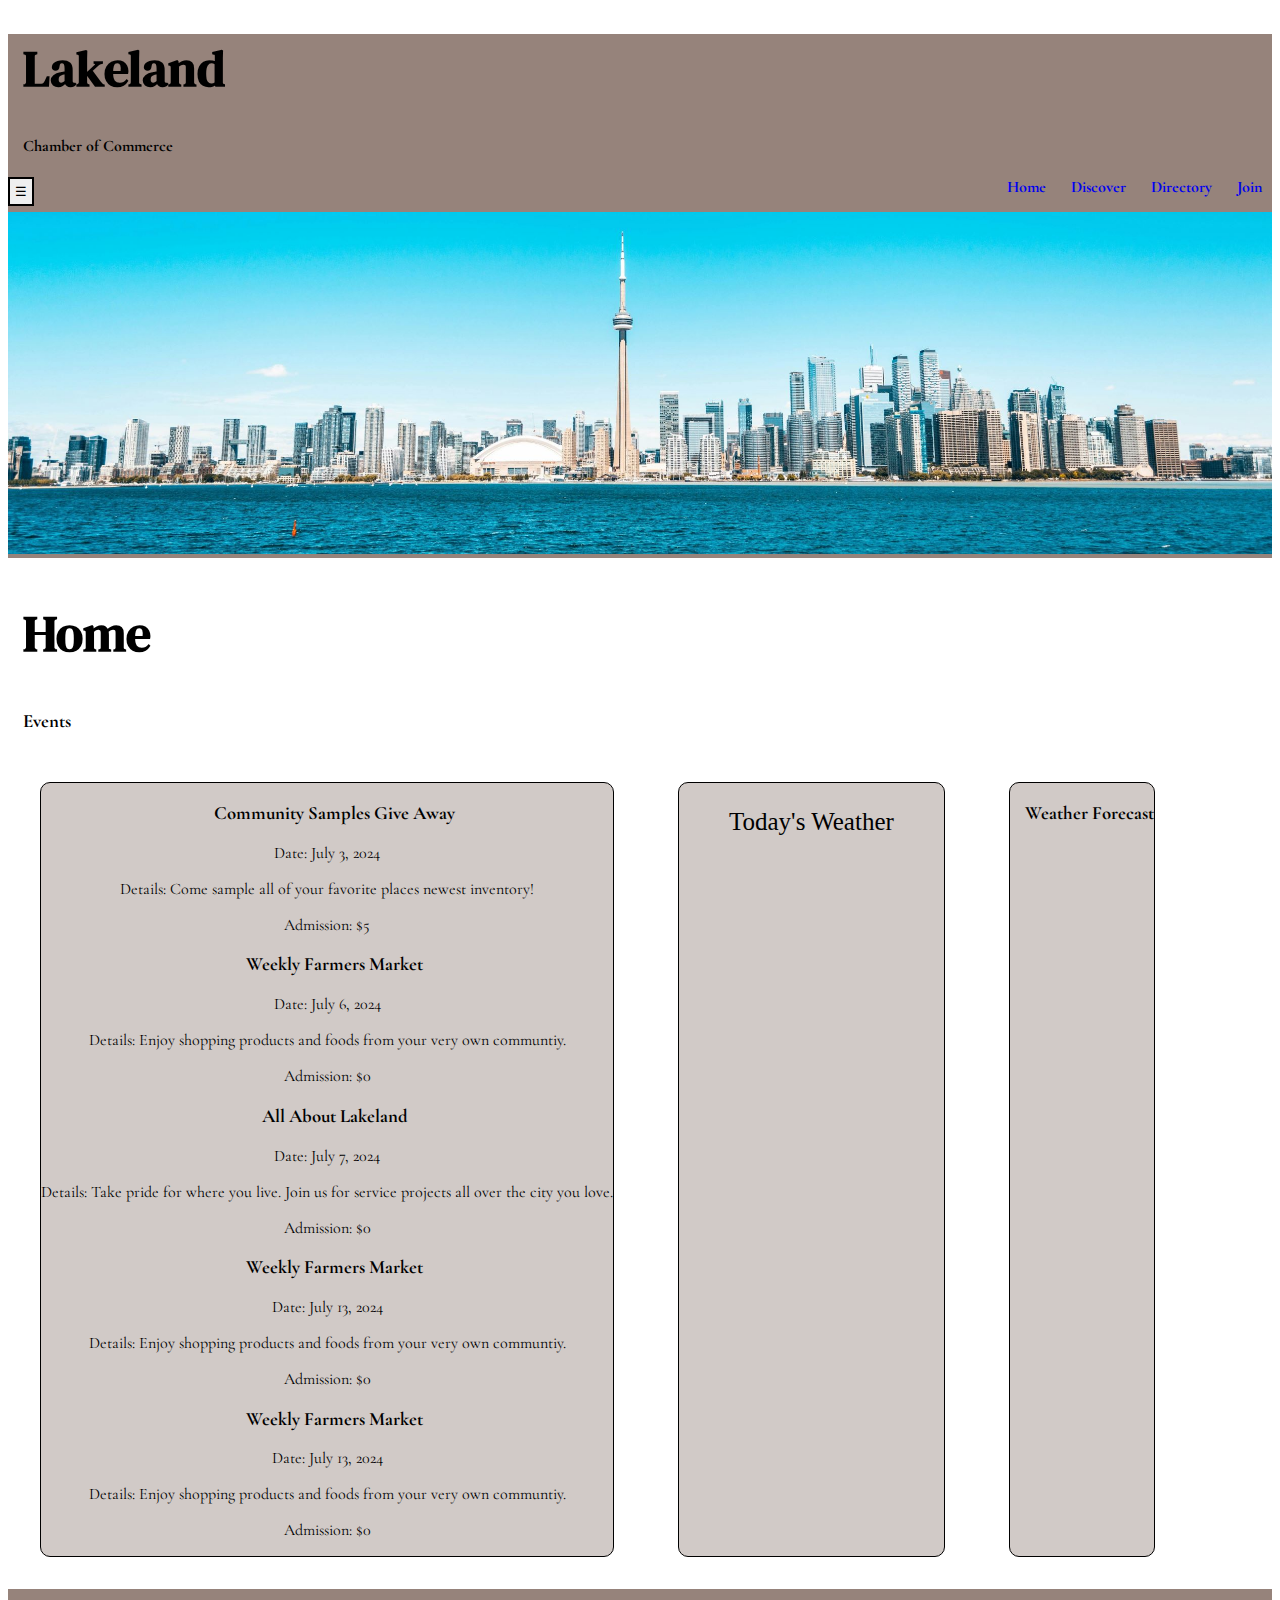
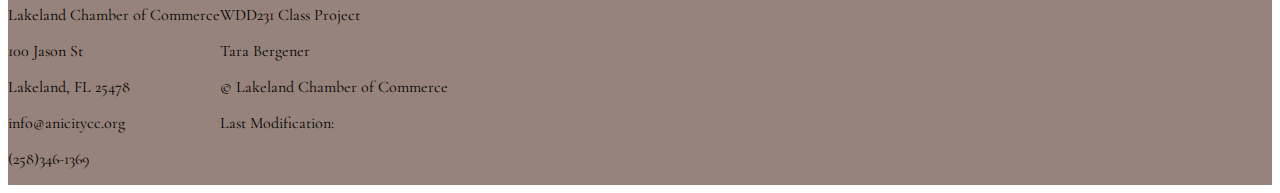
==== chamber/index.html @ c5c75e64 "rename folder" ====
<!DOCTYPE html>
<html lang="en-US">
<head>
    <meta charset="UTF-8">
    <meta name="viewport" content="width=device-width, initial-scale=1.0">
    <title>Lakeland Chamber of Commerce</title>
    <meta name="description" content="Lakeland Chamber of Commerce home page for driving business">
    <meta name="author" content="Tara Bergener">
    <link rel="stylesheet" href="styles/index.css">
    <link rel="stylesheet" href="styles/index-large.css">
    <meta property="og:title" content="The Church of Jesus Christ of Latter-day Saints">
    <meta property="og:description" content="Official website">
    <meta property="og:image" content="https://assets.ldscdn.org/0d/7b/0d7bb93794eb11ecb29ceeeeac1ee20345ef0d4f/church_logo.png">
    <meta property="og:url" content="https://churchofjesuschrist.org">
</head>
<body>
    <header>
        <h1>Lakeland</h1>
        <h4>Chamber of Commerce</h4>
        <button class="hamburger-button" onclick="hamburger()">☰</button>
        <nav>
            <a id="nav" href="#">Home</a>
            <a id="nav" href="discover.html">Discover</a>
            <a id="nav" href="#">Directory</a>
            <a id="nav" href="#">Join</a>
        </nav>
        <img id=hero src="images/heroimg.jpg" alt="Anicity City Scape">
    </header>
    <main>
        <h2>Home</h2>
        <h3 id="title">Events</h3>
        <section id="flex">
            <div id="container" class="container">
            </div>
            <section id="container" class="weather">
                <div class="app-title">Today's Weather</div>
                <div class="weather-container">
                    <img class="weather-icon" src="" alt="">
                    <p class="description"></p>
                    <p class="temperature-value"></p>
                </div>
            </section>
            <div id="container">
                <h3>Weather Forecast</h3>
                <p class="today"></p>
                <p class="tomorrow"></p>
                <p class="next-day"></p>
            </div>
            <div id="cards">
                <img class="bus-icon"
                <p class="business-name"></p>
                <p class="email"></p>
                <p class="phone"></p>
                <p class="url"></p>
            </div>
        </section>
    </main>
    <footer>
        <section>
            <p>Lakeland Chamber of Commerce</p>
            <p>100 Jason St</p>
            <p>Lakeland, FL 25478</p>
            <p>info@anicitycc.org</p>
            <p>(258)346-1369</p>
        </section>
        <section id="right">
            <p>WDD231 Class Project</p>
            <p>Tara Bergener</p>
            <p>&copy; Lakeland Chamber of Commerce</p>
            <p id="lastModified">Last Modification: </p>
        </section>
    </footer>
    <script defer src="scripts/index.js"></script>
</body>
</html>
---- chamber/styles/index.css ----
@import url('https://fonts.googleapis.com/css2?family=Cormorant+Garamond:ital,wght@0,300;0,400;0,500;0,600;0,700;1,300;1,400;1,500;1,600;1,700&family=DM+Serif+Text:ital@0;1&display=swap');

header {
    background-color: #96837b;
}

h1, h2 {
    font-family: "DM Serif Text", serif;
    font-size: 50px;
    padding-left: 15px;
}

h3, h4, #nav {
    font-family: "Cormorant Garamond", serif;
    font-weight: bold;
    padding-left: 15px;
}

p {
    font-family: "Cormorant Garamond", serif;
}

nav {
    float: right;
    margin-bottom: 15px;
    display: flex;
}

#nav {
    margin-right: 10px;
    text-decoration: none;
    font-weight: bold;
}

#hero {
    width: 100%;
    height: auto;
    max-width: 2000px;
}

#flex {
    display: flex;
    flex-wrap: wrap;
}

footer {
    background-color: #96837b;
    display: flex;
}

#right {
    float: right;
}

#date, #details, #admission {
    margin: 0px;
    padding: 0px;
}

.hamburger-button {
    border: 2px solid black;
    padding: 5px;
}

#container {
    border: 1px solid black;
    background-color: #d1cac7;
    border-radius: 10px;
    text-align: center;
    margin: 2rem;
}

.weather {
    padding: 25px 50px 25px 50px;
}

#container .description {
    text-transform: capitalize;
    margin: .3rem 0;
}

#container .temperature-value {
    font-size: 2rem;
    color: black;
    margin: .3rem 0;
}

#container .app-title {
    font-size: 25px;
}

#cards {
    
}
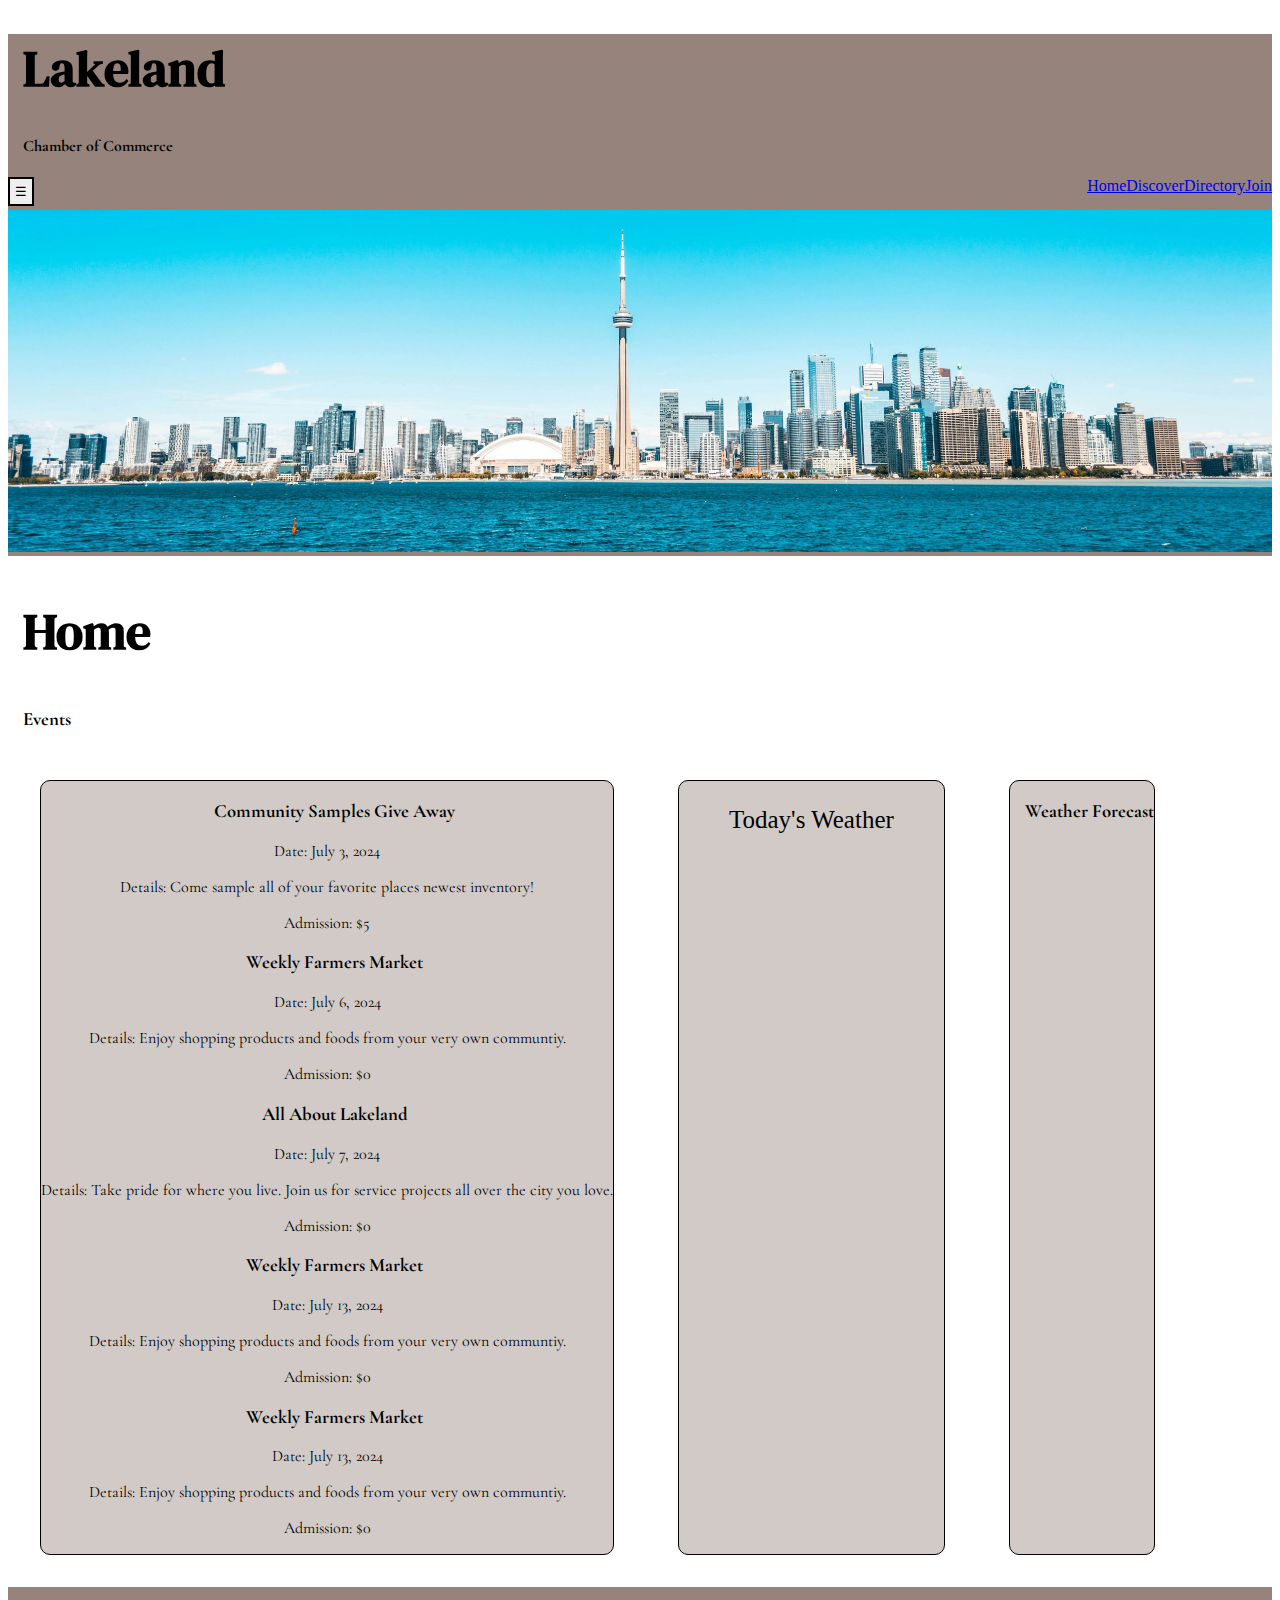
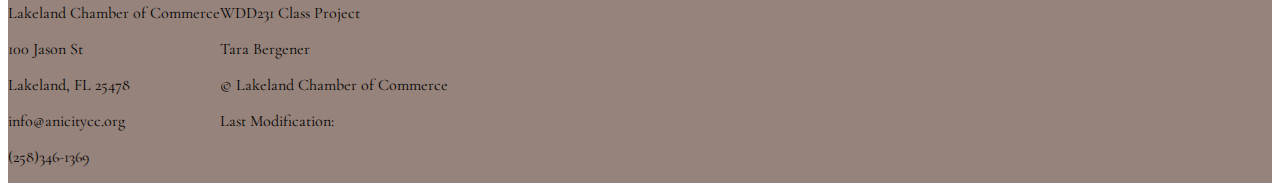
==== commit f9b5e6c4: "a tags" ====
--- a/chamber/index.html
+++ b/chamber/index.html
@@ -19,11 +19,11 @@
         <h4>Chamber of Commerce</h4>
         <button class="hamburger-button" onclick="hamburger()">☰</button>
         <nav>
-            <a id="nav" href="#">Home</a>
-            <a id="nav" href="discover.html">Discover</a>
-            <a id="nav" href="#">Directory</a>
-            <a id="nav" href="#">Join</a>
-        </nav>
+            <a class="nav" href="#">Home</a>
+            <a class="nav" href="discover.html">Discover</a>
+            <a class="nav" href="directory.html">Directory</a>
+            <a class="nav" href="join.html">Join</a>
+        </nav> 
         <img id=hero src="images/heroimg.jpg" alt="Anicity City Scape">
     </header>
     <main>
@@ -47,7 +47,7 @@
                 <p class="next-day"></p>
             </div>
             <div id="cards">
-                <img class="bus-icon"
+                <img class="bus-icon" src="" alt="">
                 <p class="business-name"></p>
                 <p class="email"></p>
                 <p class="phone"></p>
@@ -71,5 +71,6 @@
         </section>
     </footer>
     <script defer src="scripts/index.js"></script>
+    <script defer src="scripts/lastmod.js"></script>
 </body>
 </html>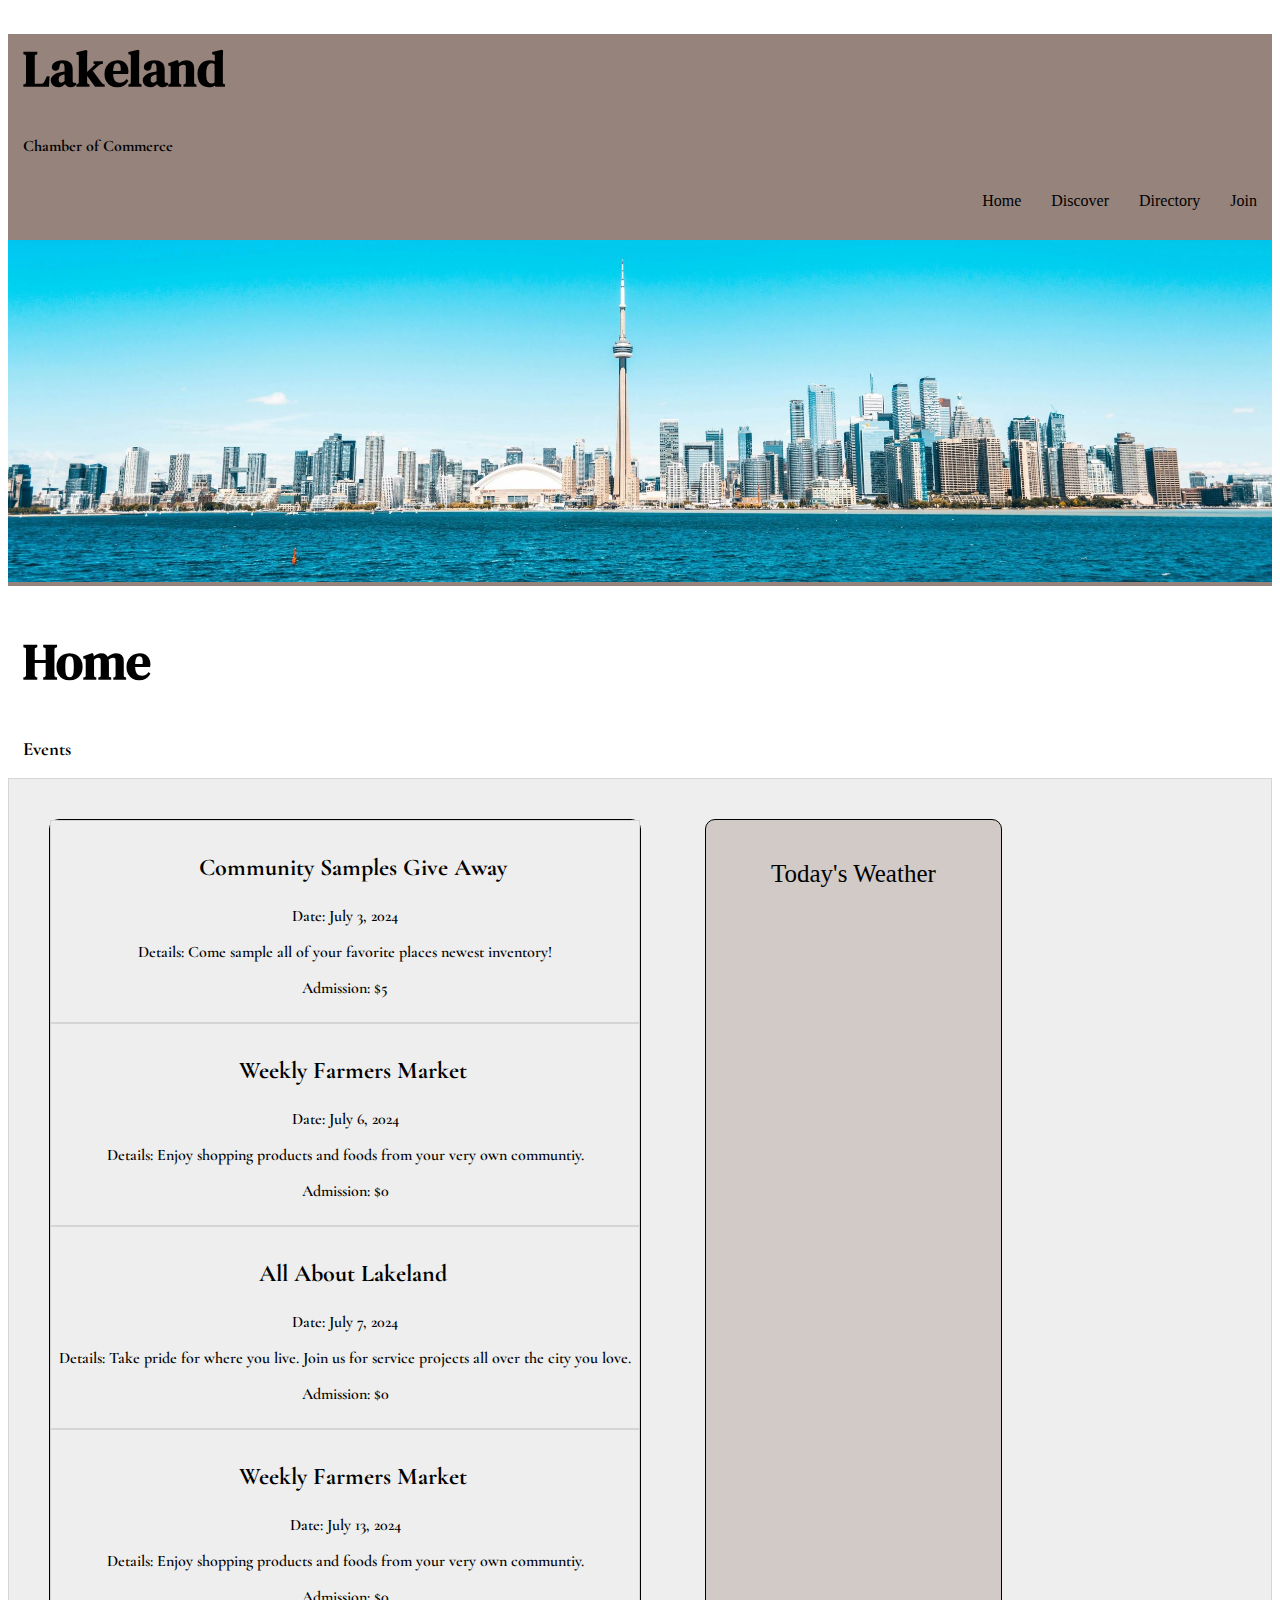
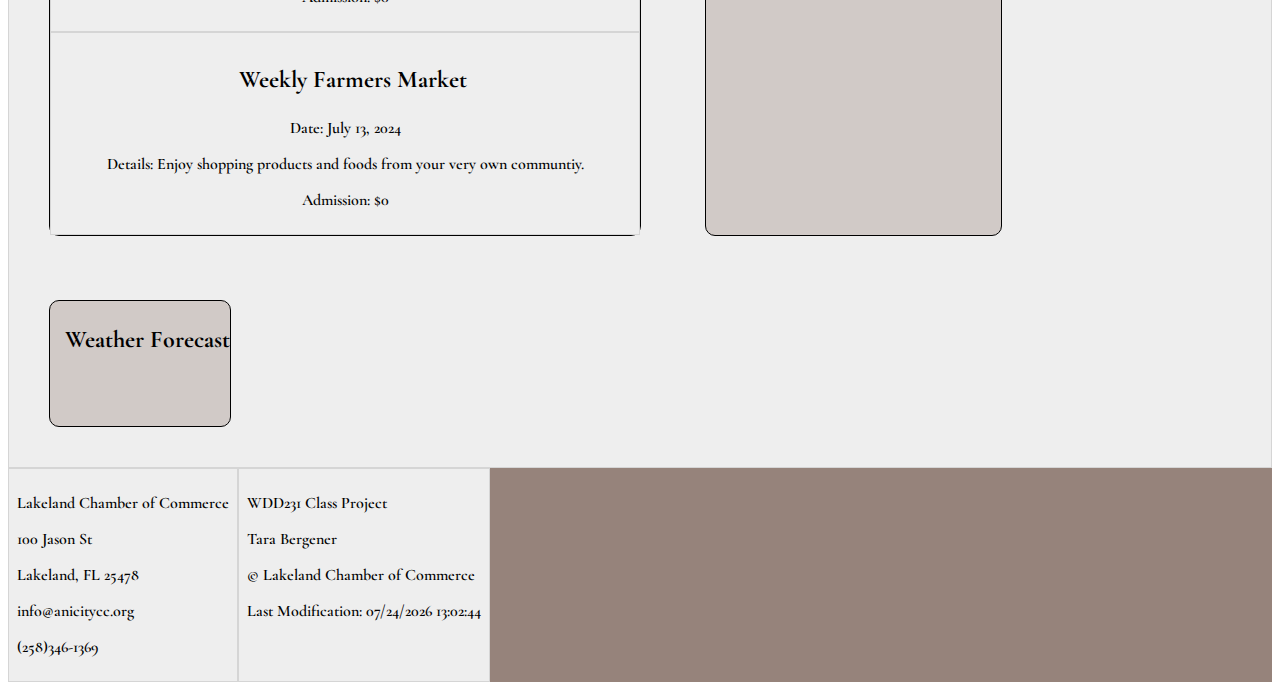
==== commit 7caf3de3: "changes to home page" ====
--- a/chamber/index.html
+++ b/chamber/index.html
@@ -30,9 +30,9 @@
         <h2>Home</h2>
         <h3 id="title">Events</h3>
         <section id="flex">
-            <div id="container" class="container">
+            <div class="container">
             </div>
-            <section id="container" class="weather">
+            <section class="container" id="weather">
                 <div class="app-title">Today's Weather</div>
                 <div class="weather-container">
                     <img class="weather-icon" src="" alt="">
@@ -40,7 +40,7 @@
                     <p class="temperature-value"></p>
                 </div>
             </section>
-            <div id="container">
+            <div class="container" id="forecast">
                 <h3>Weather Forecast</h3>
                 <p class="today"></p>
                 <p class="tomorrow"></p>
--- a/chamber/styles/index.css
+++ b/chamber/styles/index.css
@@ -21,9 +21,19 @@
 }
 
 nav {
-    float: right;
+    justify-content: center;
     margin-bottom: 15px;
     display: flex;
+    flex-direction: column;
+}
+
+nav a {
+    padding: 15px;
+    text-decoration: none;
+    color: black;
+}
+nav a:hover {
+    color: rgb(77, 75, 75);
 }
 
 #nav {
@@ -58,11 +68,14 @@
 }
 
 .hamburger-button {
-    border: 2px solid black;
+    font-size: 35px;
+    border: none;
     padding: 5px;
-}
-
-#container {
+    background-color: #96837b;
+    float: right;
+}
+
+.container {
     border: 1px solid black;
     background-color: #d1cac7;
     border-radius: 10px;
@@ -70,25 +83,205 @@
     margin: 2rem;
 }
 
-.weather {
+#weather {
     padding: 25px 50px 25px 50px;
 }
 
-#container .description {
+.container .description {
     text-transform: capitalize;
     margin: .3rem 0;
 }
 
-#container .temperature-value {
+.container .temperature-value {
     font-size: 2rem;
     color: black;
     margin: .3rem 0;
 }
 
-#container .app-title {
+.container .app-title {
     font-size: 25px;
 }
 
-#cards {
-    
+#container {
+    display: flex;
+    flex-wrap: wrap;
+}
+
+#container section {
+    border: black solid 1px;
+    background-color: #e8f0fd;
+    margin: 15px 15px 15px 15px;
+    width: 250px;
+    height: auto;
+    text-align: center;
+}
+
+/* changing grid view into list view on directory page. */
+
+.menu {
+	border: 1px solid rgba(0, 0, 0, 0.1);
+	padding: 0.5rem;
+	background-color: #d1cac7;
+	text-align: center;
+}
+
+.menu button {
+	padding: 1rem;
+	font-weight: 700;
+}
+
+section {
+	border: 1px solid rgba(0, 0, 0, 0.1);
+	padding: 0.5rem;
+	background-color: #eee;
+}
+
+.grid {
+	display: grid;
+	grid-gap: 5px;
+	align-items: center;
+}
+
+.grid section {
+	text-align: center;
+}
+
+.grid img {
+	border: 1px solid #fff;
+	box-shadow: 0 0 10px #333;
+}
+
+.grid section > * {
+	margin: 0.1rem;
+}
+
+.list {
+	display: flex;
+	flex-direction: column;
+    width: auto;
+}
+
+.list #container {
+    align-items: center;
+    display: flex;
+    flex-direction: column;
+}
+
+.list #container section {
+    border: black solid 1px;
+    background-color: #e8f0fd;
+    margin: 15px 15px 15px 15px;
+    width: 350px;
+    height: 100px;
+    text-align: center;
+    display: flex;
+    flex-direction: column;
+    padding-left: 150px;
+    padding-right: 150px;
+}
+
+.list section > * {
+    max-width: 1000px;
+	margin: 0 1rem;
+}
+
+.list section {
+	display: grid;
+	grid-template-columns: 2fr 1fr 1fr;
+	margin: 0;
+	padding: 0.25rem;
+}
+
+.list section img {
+	display: none;
+}
+
+.list section h3 {
+	font-size: 1.5rem;
+}
+
+.list #container p {
+    margin: 0;
+}
+
+section h3 {
+	font-size: 1.5rem;
+}
+
+section p {
+	font-weight: 600;
+    display: flex;
+    flex-direction: column-reverse;
+}
+
+section a {
+	font-size: 0.85rem;
+	color: navy;
+	letter-spacing: 1.1pt;
+}
+
+/*-----------form page------------*/
+
+dialog[open] {
+    background-color: #d1cac7;
+    border-radius: 3px;
+    min-width: 300px;
+    min-height: 150px;
+    display: flex;
+    flex-direction: column;
+    align-items: center;
+    justify-content: center;
+}
+
+::backdrop {
+    background-color: #3333337c;
+}
+
+div {
+    margin: 15px;
+}
+
+fieldset {
+    display: flex;
+    flex-direction: row;
+    flex-wrap: wrap;
+    justify-content: center;
+    align-items: center;
+    margin: 15px 15px 15px 15px;
+    min-width: 500px;
+}
+
+textarea {
+    max-width: 500px;
+    width: 700px;
+    display: flex;
+    font-size: 15px;
+}
+
+label {
+    font-size: 20px;
+    margin: 15px;
+}
+
+input {
+    padding: 7px 40px 7px 15px;
+    font-size: 20px;
+}
+
+select {
+    font-size: 15px;
+}
+
+dialog {
+    font-size: 20px;
+}
+
+button {
+    font-size: 15px;
+    padding: 5px 15px 5px 15px;
+}
+
+#submit {
+    display: flex;
+    justify-content: center;
 }--- a/chamber/styles/index-large.css
+++ b/chamber/styles/index-large.css
@@ -0,0 +1,25 @@
+@media screen and (min-width: 640px) {
+
+    .hamburger-button {
+        display: none;
+    }
+
+    nav {
+        float: right;
+        margin-bottom: 15px;
+        display: flex;
+        flex-direction: row;
+    }
+    
+    #nav {
+        margin-right: 10px;
+        text-decoration: none;
+        font-weight: bold;
+    }
+    
+/*-----------form page------------*/
+
+    textarea {
+        min-width: 500px;
+    }
+}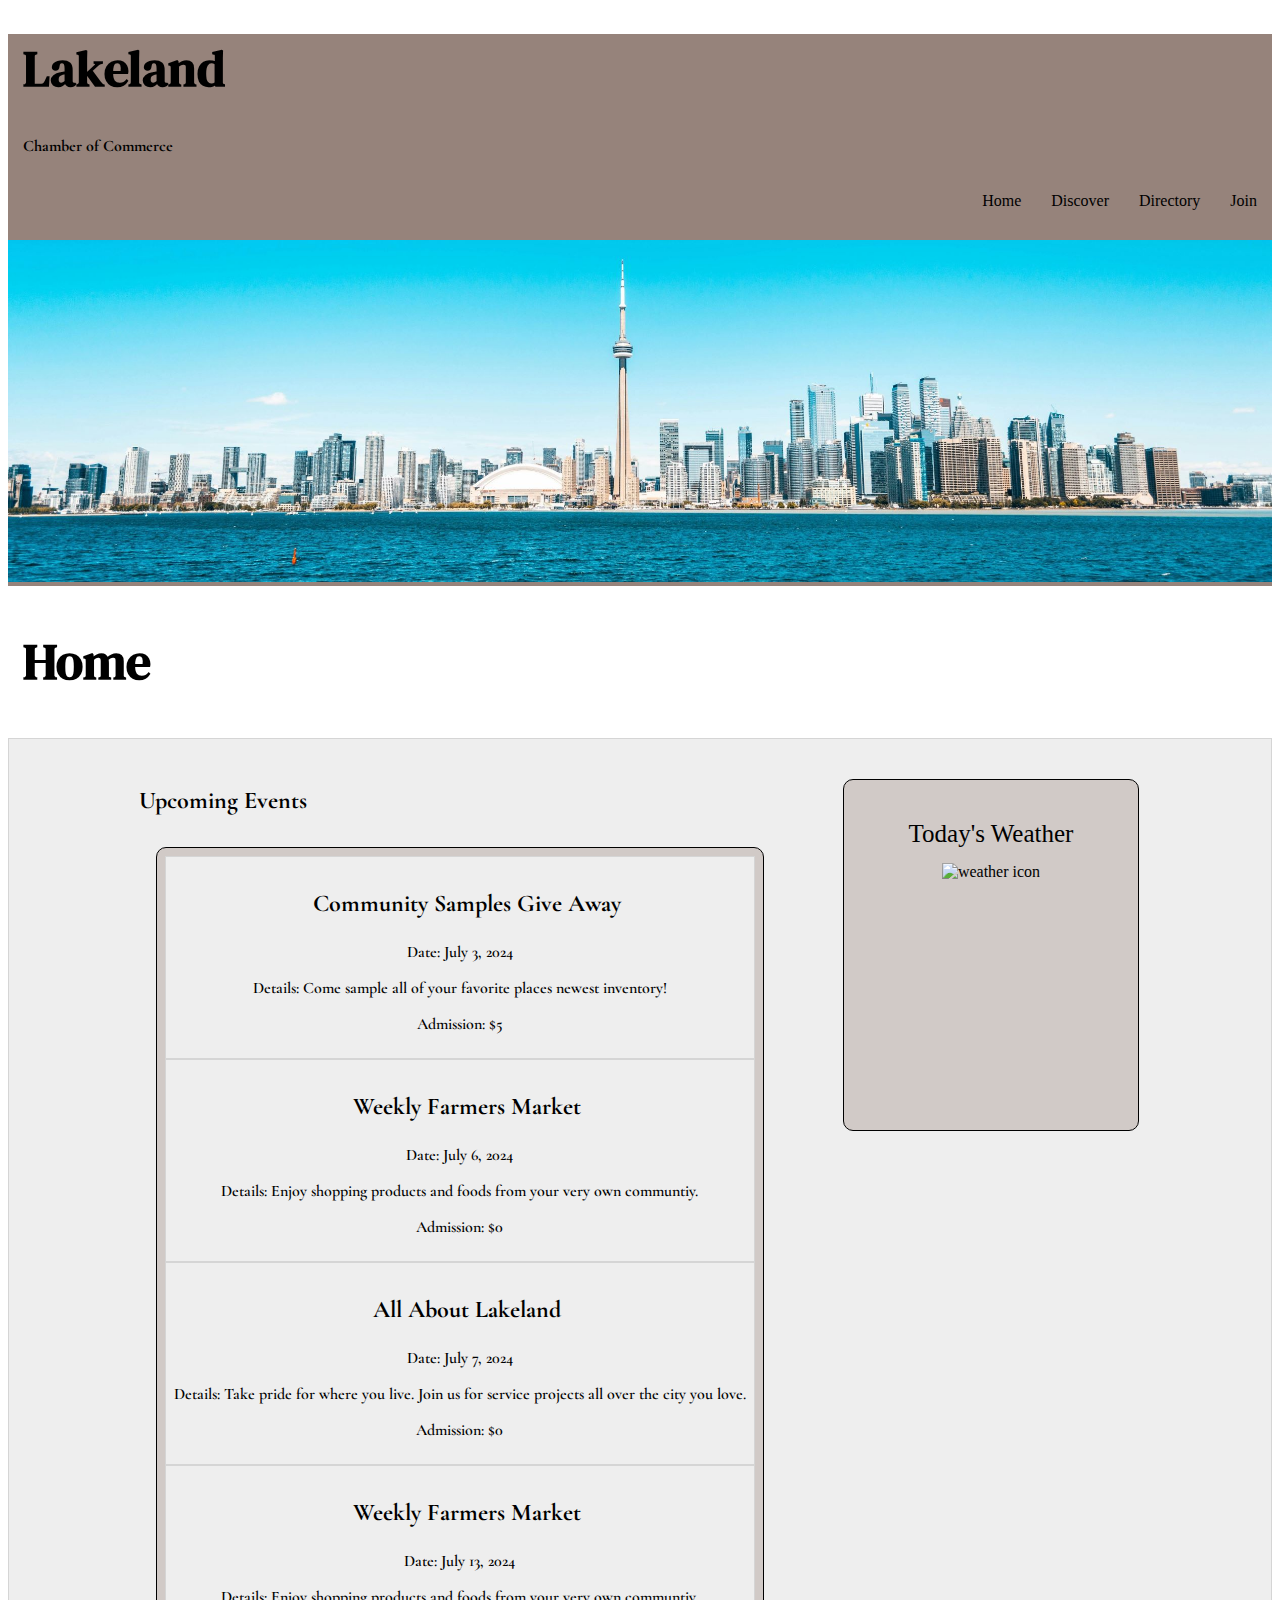
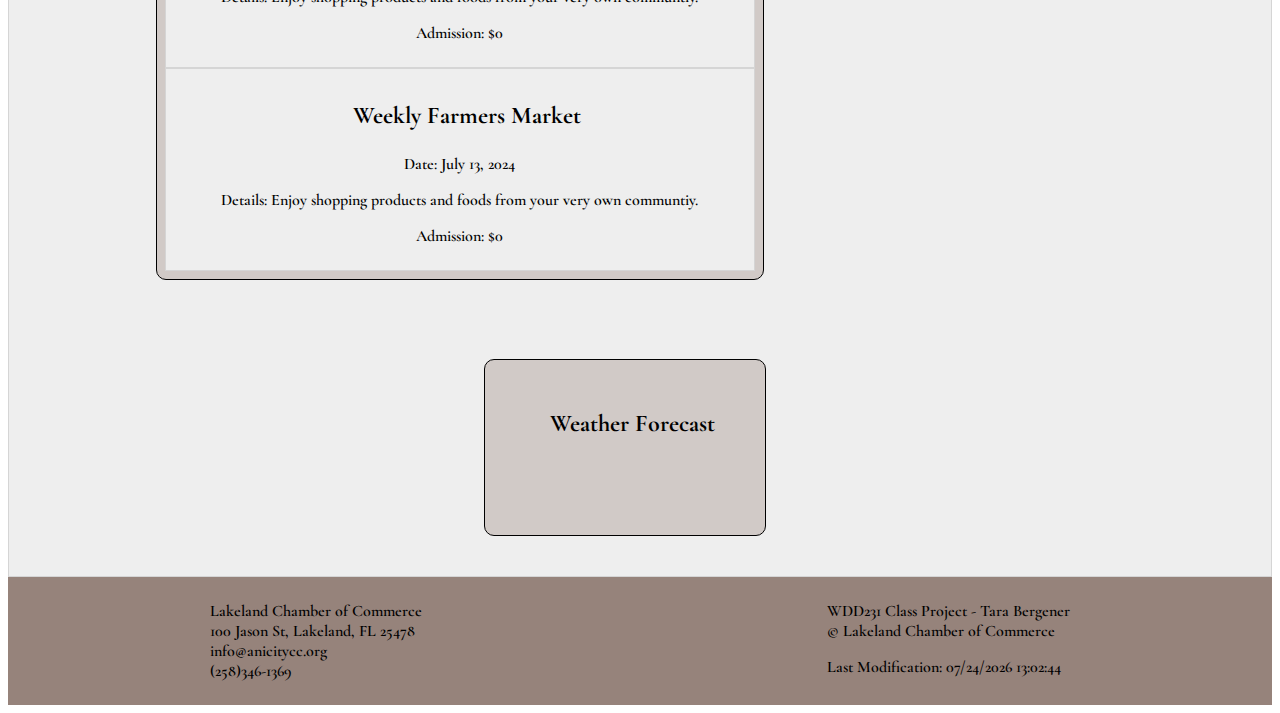
==== commit 826d9b79: "home page" ====
--- a/chamber/index.html
+++ b/chamber/index.html
@@ -28,14 +28,16 @@
     </header>
     <main>
         <h2>Home</h2>
-        <h3 id="title">Events</h3>
         <section id="flex">
-            <div class="container">
+            <div>
+                <h3><strong>Upcoming Events</strong></h3>
+                <section class="container">
+                </section>
             </div>
             <section class="container" id="weather">
                 <div class="app-title">Today's Weather</div>
                 <div class="weather-container">
-                    <img class="weather-icon" src="" alt="">
+                    <img class="weather-icon" src="" alt="weather icon">
                     <p class="description"></p>
                     <p class="temperature-value"></p>
                 </div>
@@ -46,27 +48,20 @@
                 <p class="tomorrow"></p>
                 <p class="next-day"></p>
             </div>
-            <div id="cards">
-                <img class="bus-icon" src="" alt="">
-                <p class="business-name"></p>
-                <p class="email"></p>
-                <p class="phone"></p>
-                <p class="url"></p>
+            <div class="cards" id="cards">
             </div>
         </section>
     </main>
     <footer>
-        <section>
-            <p>Lakeland Chamber of Commerce</p>
-            <p>100 Jason St</p>
-            <p>Lakeland, FL 25478</p>
-            <p>info@anicitycc.org</p>
-            <p>(258)346-1369</p>
+        <section id="left">
+            <p>Lakeland Chamber of Commerce<br>
+                100 Jason St, Lakeland, FL 25478<br>
+                info@anicitycc.org<br>
+                (258)346-1369</p>
         </section>
         <section id="right">
-            <p>WDD231 Class Project</p>
-            <p>Tara Bergener</p>
-            <p>&copy; Lakeland Chamber of Commerce</p>
+            <p>WDD231 Class Project - Tara Bergener<br>
+                &copy; Lakeland Chamber of Commerce</p>
             <p id="lastModified">Last Modification: </p>
         </section>
     </footer>
--- a/chamber/styles/index.css
+++ b/chamber/styles/index.css
@@ -51,16 +51,22 @@
 #flex {
     display: flex;
     flex-wrap: wrap;
-}
+    justify-content: center;
+}
+
+/*-----------footer------------*/
 
 footer {
     background-color: #96837b;
     display: flex;
 }
 
-#right {
-    float: right;
-}
+#right, #left {
+    background-color: #96837b;
+    border: none
+}
+
+/*-----------------------------*/
 
 #date, #details, #admission {
     margin: 0px;
@@ -83,8 +89,9 @@
     margin: 2rem;
 }
 
-#weather {
+#weather, #forecast {
     padding: 25px 50px 25px 50px;
+    max-height: 300px;
 }
 
 .container .description {
--- a/chamber/styles/index-large.css
+++ b/chamber/styles/index-large.css
@@ -22,4 +22,12 @@
     textarea {
         min-width: 500px;
     }
+
+/*------------footer--------------*/
+
+    footer {
+        display: flex;
+        justify-content: space-around;
+        background-color: ;
+    }
 }